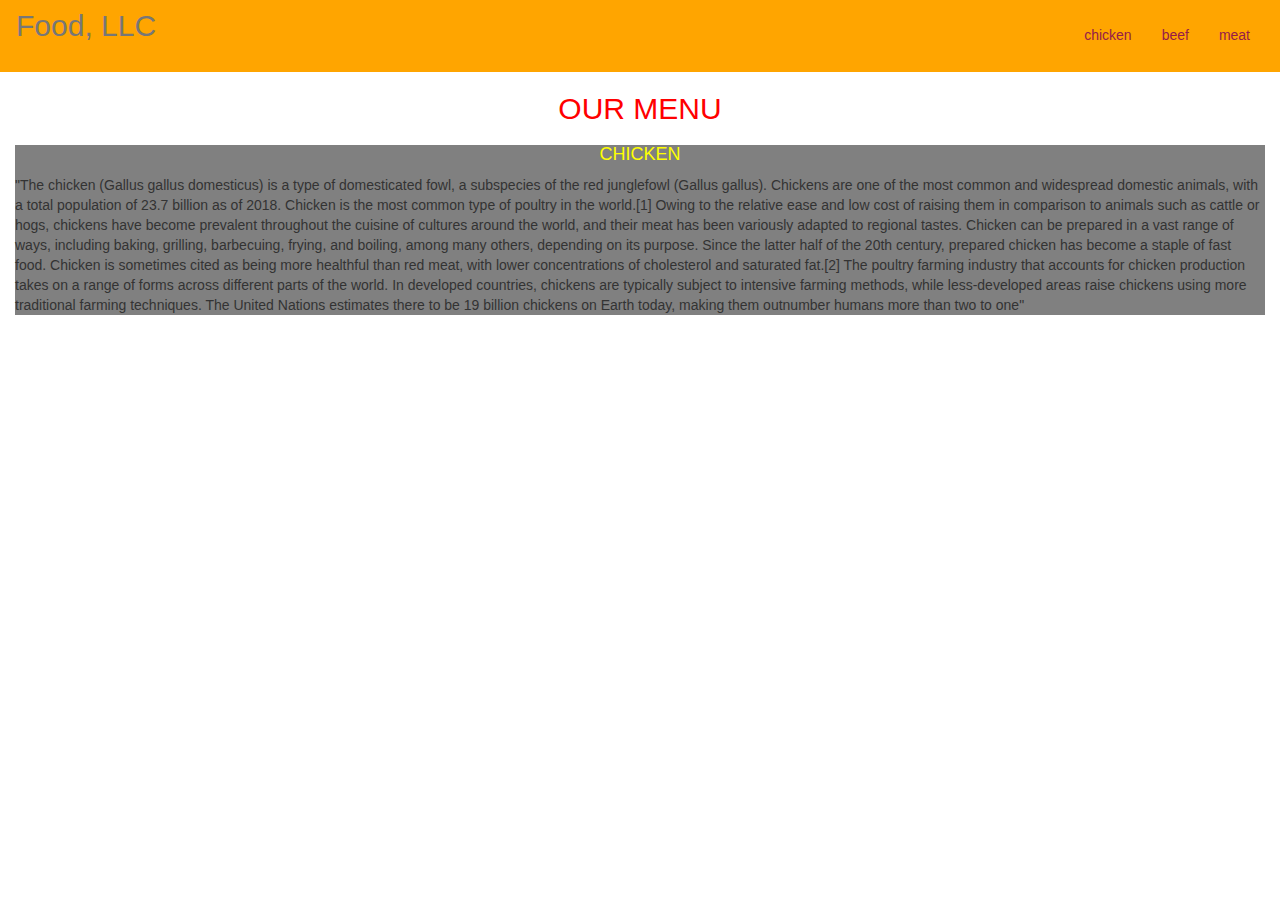
==== mod3-solution/index.html @ bc873414 "Add files via upload" ====
<!doctype html>
<html lang="en">
<head>
	<meta charset="utf-8">
	<meta http-equiv="X-UA-Compatible" content="IE=edge">
	<meta name="viewport" content="width-device-width,initial-scale=1">
	<link rel="stylesheet" href="css/style.css">
     <title>Food, LLC</title>
     <link rel="stylesheet" href="css/bootstrap.min.css">
     <link href="https://fonts.googleapis.com/css?family=Oxygen:400,300,700" rel="stylesheet" type="text/css">
     <link href="https://fonts.googleapis.com/css?family=Lora" rel="stylesheet" type="text/css">
</head>
<body>
	<header>
		<nav id="header-nav" class="navbar navbar-default">
			
			<div class="container-fluid">
				
				<div class="navbar-header">
					<nav class="navbar navbar-dark bg-dark">
						<a class="navbar-brand ,pull-left" style="font-size: 30px" href="#">Food, LLC</a>
					</nav>
					
					<button type="button" class="navbar-toggle collapsed" data-toggle="collapse" data-target="#collapsable-nav" aria-expanded="flase">
						<span class="sr-only">Toggle navigation</span>
						<span class="icon-bar"></span>
                        <span class="icon-bar"></span>
						<span class="icon-bar"></span>
					</button>
					
				</div>
				<div id="collapsable-nav" class="navbar-collapse collapse">
                    <ul id="nav-list" class="nav navbar-nav navbar-right">
                    <li>
                    	<a href="menu-categories.html">
                    		<br class="hidden-xs hidden-sm hidden-md hidden-lg">chicken
                    	</a>
                                   	
                    </li>
                    <li>
                    	<a href="#">
                    <br class="hidden-xs hidden-sm hidden-md hidden-lg">beef
                    	
                    	</a>
                    </li>
                    <li>
                    <a href="#">
                    <br class="hidden-xs hidden-sm hidden-md hidden-lg">meat
                      </a>
                    </li>
                    </ul><!-- #nav-list -->  
                </div><!-- .collapse .navbar-collapse -->
                
            </div><!-- .container -->
           </nav><!-- #header-nav -->
	</header>
	<h2 id ="menu" class="center">OUR MENU</h2>
	<div id="main-content" class="container-fluid">
	
			<section id="p">
							
					<h4 id="chicken" class="text-center" >chicken</h4>
				<p>"The chicken (Gallus gallus domesticus) is a type of domesticated fowl, a subspecies of the red junglefowl (Gallus gallus). Chickens are one of the most common and widespread domestic animals, with a total population of 23.7 billion as of 2018.
				Chicken is the most common type of poultry in the world.[1] Owing to the relative ease and low cost of raising them in comparison to animals such as cattle or hogs, chickens have become prevalent throughout the cuisine of cultures around the world, and their meat has been variously adapted to regional tastes.

Chicken can be prepared in a vast range of ways, including baking, grilling, barbecuing, frying, and boiling, among many others, depending on its purpose. Since the latter half of the 20th century, prepared chicken has become a staple of fast food. Chicken is sometimes cited as being more healthful than red meat, with lower concentrations of cholesterol and saturated fat.[2]

The poultry farming industry that accounts for chicken production takes on a range of forms across different parts of the world. In developed countries, chickens are typically subject to intensive farming methods, while less-developed areas raise chickens using more traditional farming techniques. The United Nations estimates there to be 19 billion chickens on Earth today, making them outnumber humans more than two to one"</p>
               
		
            </section>
        </div>


        <!-- jquery(Bootstrap JS plugins depend on it) -->
        <script type="js/jquery-3.5.1.min.js"></script>
        <script type="js/bootstrap.min.js"></script>
        <script type="text/javascript"></script>
 </body>
 </html>
---- mod3-solution/css/style.css ----
body{
	background-color:#61122f;
	font-size: 16px;
	color: #fff;
	font-family: 'oxygen', sans-serif;
}
.center{
	text-align: center;
	color: red;
	text-transform: uppercase;
}
.text-center{
	text-align: black;
	color: yellow;
	text-transform: uppercase;
}
#p{
	background-color: grey;
}
#header-nav{
	background-color: orange;
	border-radius: 0;
	border:0;
}
.navbar-brand{
	padding-top: 25px;
}

.navbar-brand h1{
	font-family: 'lora', serif;
	color:#557c3e;
	font-size: 1.5em;
	text-transform: uppercase;
	font-weight: bold;
	text-shadow: 1px 1px 1px #222;
	margin-top: 0;
	margin-bottom: .75;
}
.navbar-brand p{
	color:#000;
	text-transform: uppercase;
	font-size: .7em;
	margin-top: 15px;
}
.navbar-brand p span{
	vertical-align: middle;
}
#nav-list{
	margin-top: 10px;
}
#nav-list a{
	color: #951C49;
	text-align: center;
}
#nav-list a:hover{
	background: #E7E7E7;
}
#nav-list a span{
       font-size: 1.8em;

}
.navbar-header button.navbar-toogle, .navbar-header .icon-bar{
	border:1px solid #61122f;
}
.navbar-header button.navbar-toggle{
	clear:both;
	margin-top: -30px;

}
@media(min-width: 1200px){

}
@media(min-width: 992px) and (max-width: 1199px){

}
@media(min-width: 768px) and (max-width: 991px){

}
@media(max-width: 767px){
	.navbar-brand{
		padding-top: 10px;
		height: 80px;
	}
	.navbar-brand h1{
		padding-top: 10px;
		font-size: 5vw;
	}
	.navbar-brand p{
		font-size: 6em;
		margin-top: 12px;
	}
	.navbar-brand p img{
		height: 20px;
	}
	#collapsable-nav a{
		font-size: 1.2em;
	}
	#collapsable-nav a span{
		font-size: 1em;
		margin-right: 5px;
	}
	#call-btn > a {
		font-size: 1.5em;
		display: block;
		margin: 0 20px;
		padding: 10px;
		border:2px solid #fff;
		background-color: white;
		color: white;
	}
	#xs-deliver{
		margin-top: 5px;
		font-size: .7em;
		letter-spacing: .1em;
		text-transform: uppercase;
	}
}
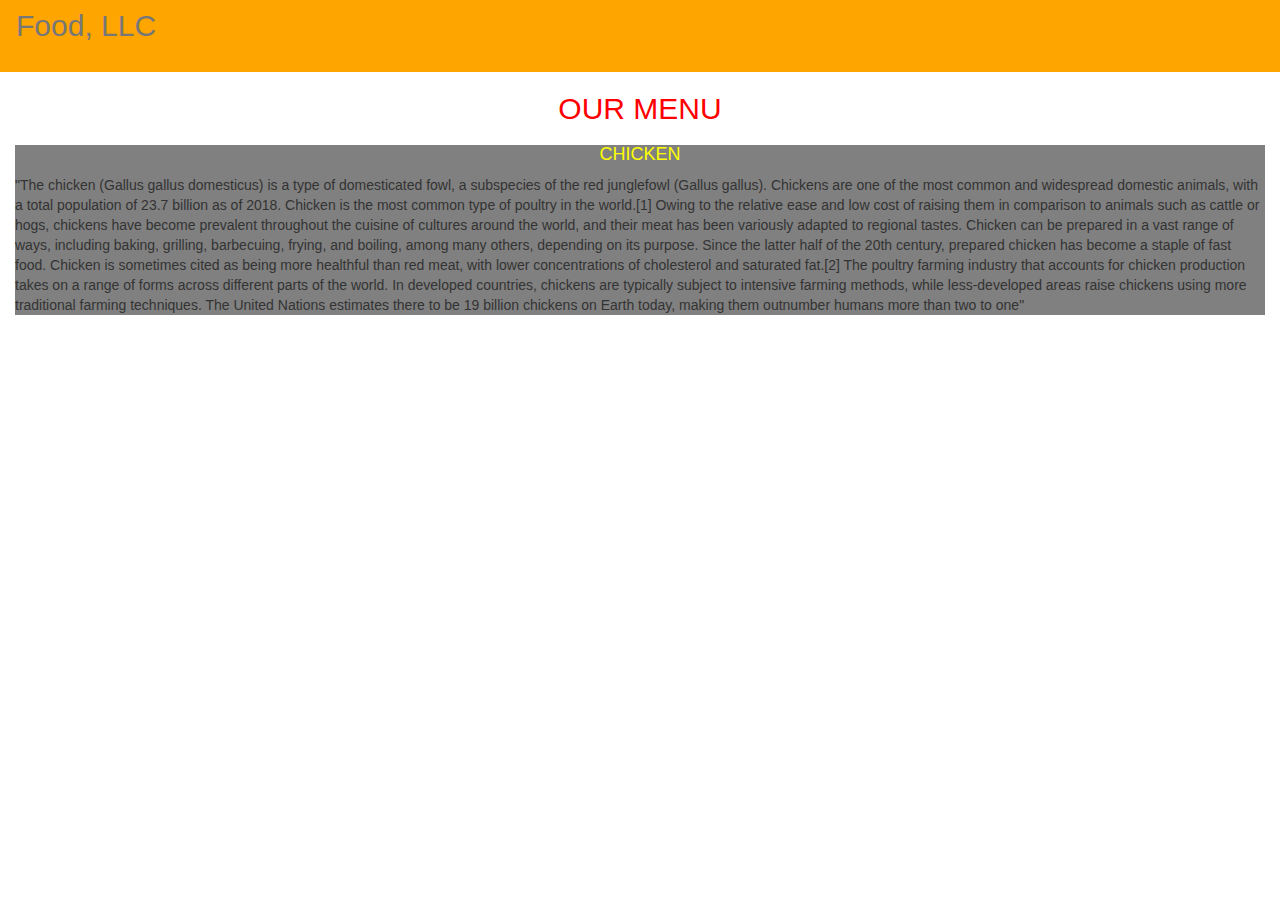
==== commit 844c979a: "Update index.html" ====
--- a/mod3-solution/index.html
+++ b/mod3-solution/index.html
@@ -29,8 +29,8 @@
 					</button>
 					
 				</div>
-				<div id="collapsable-nav" class="navbar-collapse collapse">
-                    <ul id="nav-list" class="nav navbar-nav navbar-right">
+				<div id="collapsable-nav" class="collapse navbar-collapse">
+                    <ul id="nav-list" class="nav navbar-nav navbar-right visible-xs">
                     <li>
                     	<a href="menu-categories.html">
                     		<br class="hidden-xs hidden-sm hidden-md hidden-lg">chicken
@@ -73,9 +73,9 @@
 
 
         <!-- jquery(Bootstrap JS plugins depend on it) -->
-        <script type="js/jquery-3.5.1.min.js"></script>
-        <script type="js/bootstrap.min.js"></script>
-        <script type="text/javascript"></script>
+        <script src="js/jquery-3.5.1.min.js"></script>
+        <script src="js/bootstrap.min.js"></script>
+        <script src="js/script"></script>
  </body>
  </html>
 
--- a/mod3-solution/css/style.css
+++ b/mod3-solution/css/style.css
@@ -1,6 +1,6 @@
 
 body{
-	background-color:#61122f;
+	background-color:white;
 	font-size: 16px;
 	color: #fff;
 	font-family: 'oxygen', sans-serif;
